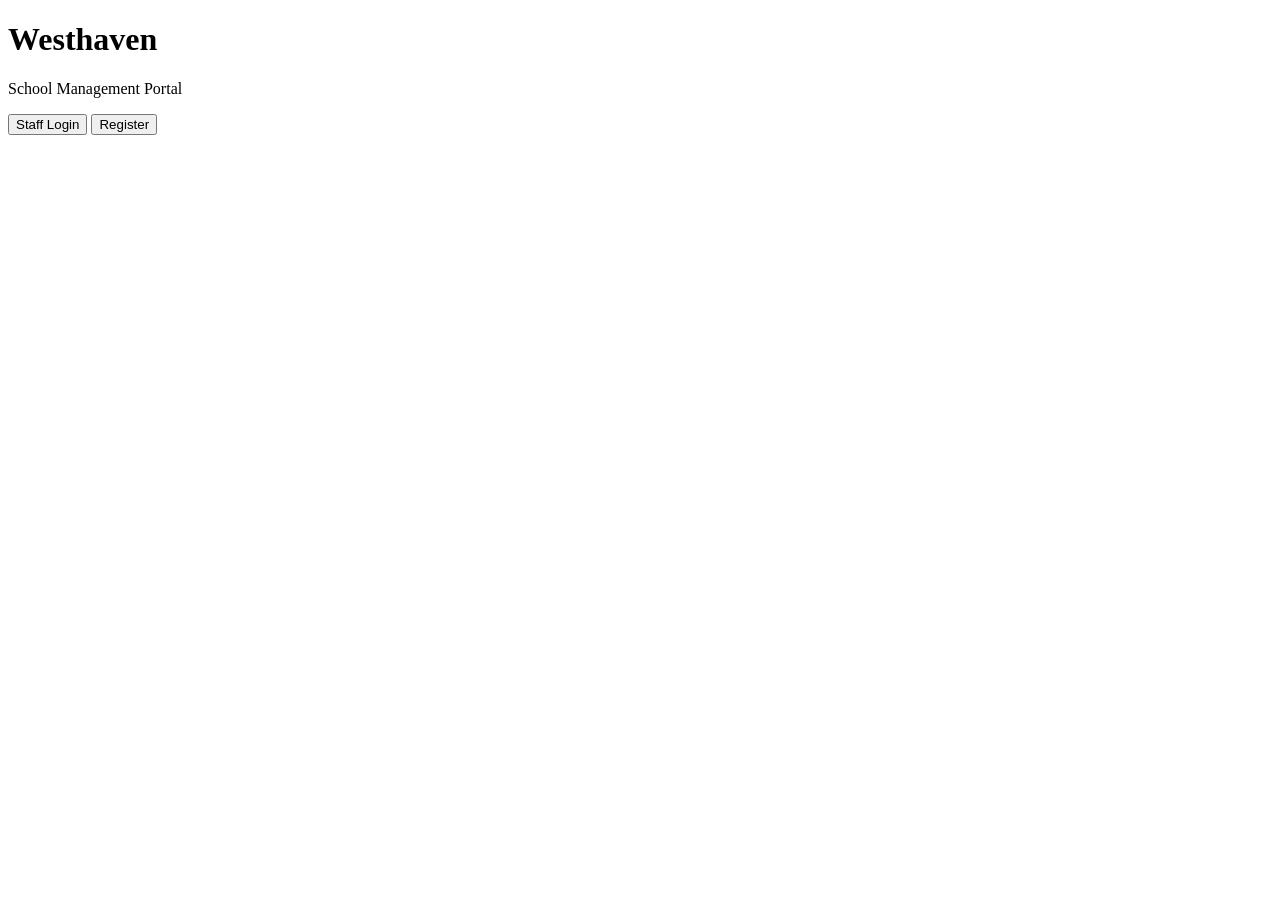
==== index.html @ eeaa03c3 "Create index.html" ====
<!DOCTYPE html>
<html lang="en">
<head>
  <meta charset="UTF=8">
  <title>Westhaven School Portal</title>
  <link rel="stylesheet" href="style.css">
</head>

  <body>

    <div class="container">

      <div class="card">
        <h1>Westhaven</h1>
        <p class="subtitle">School Management Portal</p>

        <div class="buttons">
          <button onclick="goTo('login.html')">Staff Login</button>
          <button class="secondary" onclick="goTo('register.html')">Register</button>
        </div>
      </div>

    </div>

  <script src="script.js"></script>
  </body>
</html>
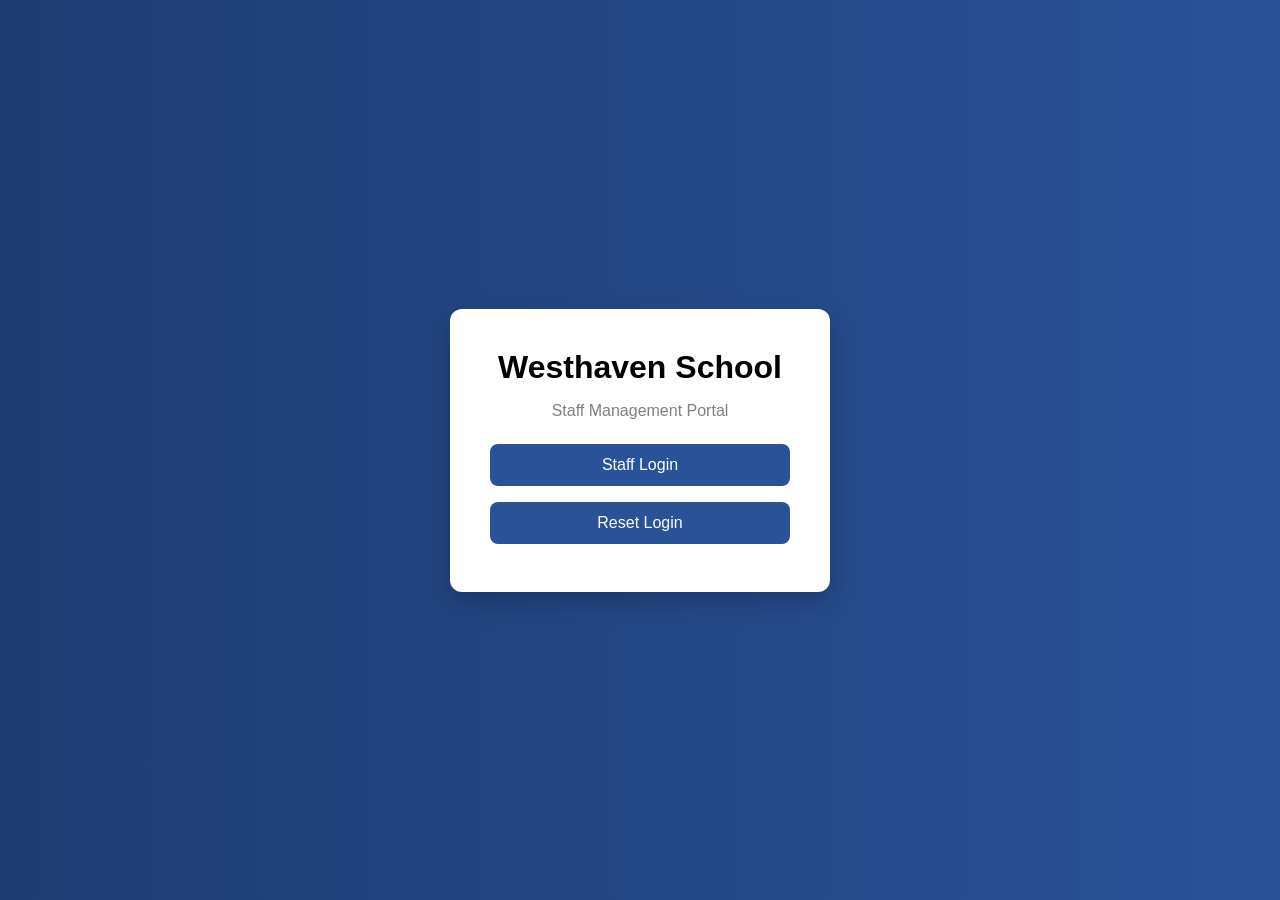
==== commit 4e08dbd8: "Update index.html" ====
--- a/index.html
+++ b/index.html
@@ -11,12 +11,12 @@
     <div class="container">
 
       <div class="card">
-        <h1>Westhaven</h1>
-        <p class="subtitle">School Management Portal</p>
+        <h1>Westhaven School</h1>
+        <p class="subtitle">Staff Management Portal</p>
 
         <div class="buttons">
           <button onclick="goTo('login.html')">Staff Login</button>
-          <button class="secondary" onclick="goTo('register.html')">Register</button>
+          <button class="secondary" onclick="goTo('reset-login.html')">Reset Login</button>
         </div>
       </div>
 
--- a/style.css
+++ b/style.css
@@ -0,0 +1,56 @@
+body {
+  margin: 0;
+  font-family: Arial, sans-serif;
+  background: linear-gradient(to right, #1e3c72, #2a5298);
+  height: 100vh;
+  display: flex;
+  justify-content: center;
+  align-items: center;
+}
+
+.container {
+  text-align: center;
+}
+
+.card {
+  background: white;
+  padding: 40px;
+  border-radius: 12px;
+  width: 300px;
+  box-shadow: 0 10px 25px rgba(0,0,0,0.2);
+}
+
+h1 {
+  margin: 0;
+  font-size: 32px;
+}
+
+.subtitle {
+  color: gray;
+  margin-buttom: 30px;
+}
+
+.buttons button {
+  width: 100%;
+  padding: 12px;
+  margin: 8px 0;
+  border: none;
+  border-radius: 8px;
+  background: #2a5298;
+  color: white;
+  font-size: 16px;
+  cursor: pointer;
+}
+
+.buttons button:hover {
+  background: #1e3c72;
+}
+
+.secondary {
+  background: #ccc;
+  color: black;
+}
+
+.secondary:hover {
+  background: #999;
+}
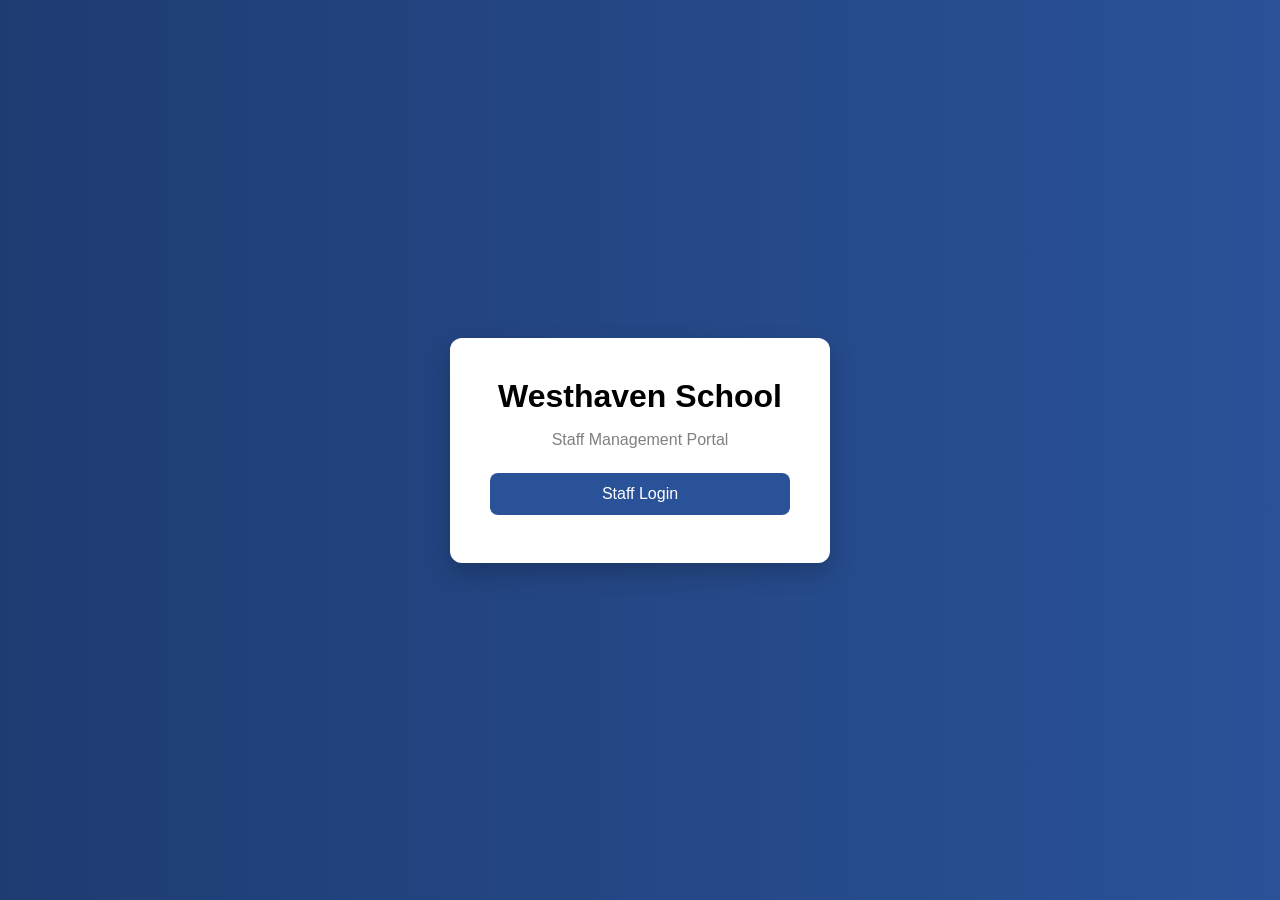
==== commit b11eb835: "Update index.html" ====
--- a/index.html
+++ b/index.html
@@ -16,7 +16,6 @@
 
         <div class="buttons">
           <button onclick="goTo('login.html')">Staff Login</button>
-          <button class="secondary" onclick="goTo('reset-login.html')">Reset Login</button>
         </div>
       </div>
 
